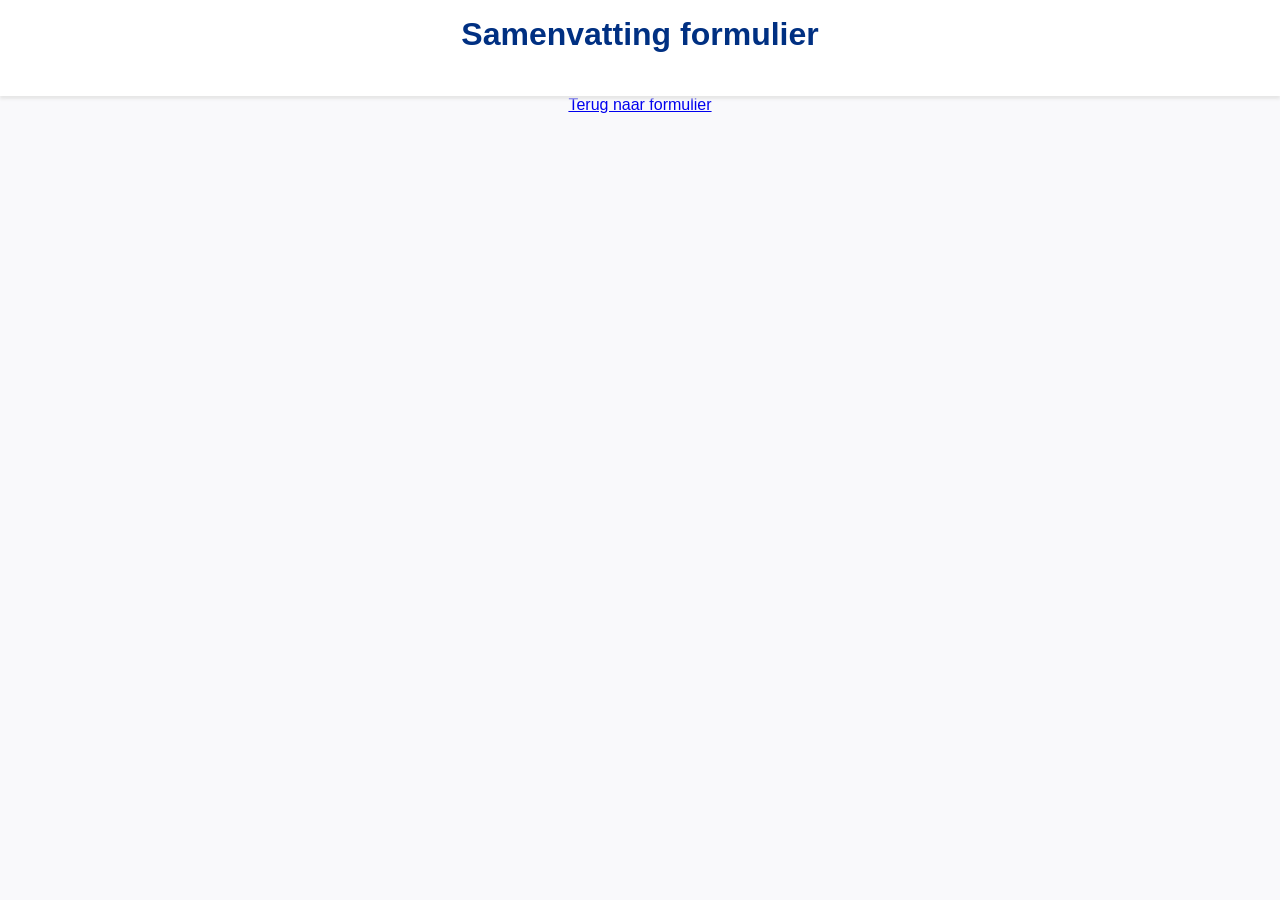
==== samenvatting.html @ dff548d5 "10 maart" ====
<!DOCTYPE html>
<html lang="nl">
<head>
    <meta charset="UTF-8">
    <meta name="viewport" content="width=device-width, initial-scale=1.0">
    <title>Samenvatting formulier</title>
    <link rel="stylesheet" href="styles/styles.css">
</head>

<body>
    <header>
        <h1>Samenvatting formulier</h1>
    </header>

    <main class="samenvatting">
        <section id="summary">
        <div id="summaryContent"></div>

        <a href="index.html">Terug naar formulier</a>
        </section>

    </main>

    <script src="script/summary.js"></script>
</body>
</html>
---- styles/styles.css ----
* {
    box-sizing: border-box;
    font-family: Arial, Helvetica, sans-serif;
    margin: 0;
}

:root {
    --white-bg: #ffffff;
    --grey-bg: #f4f4f887;
    --ns-yellow: #ffc917;
    --ns-yellow-hover: #e7b81d;
    --invalid-input: rgb(155, 41, 41);
    --ns-blue-text: #003082;
    --ns-blue-link:#0063d3;
    --ns-green-progress: #00a888;
    --ns-darkpurple-infotext: #503fa7;
    --ns-darkpurple-infohover: #7e69e3;
    --ns-darkpurple-bg-border: #7163b738;
    --ns-darkpurple-bg: #c0b9e433;
    --ns-darkpurple-bg-bigscreen: #efecff;
    --ns-lightpurple-info: #f5f3fe;
    --ns-lightpurple-infoborder:#dcd6fb;
}


body {
    background-color: var(--grey-bg);
    color: var(--ns-blue-text);
}
main {
    display: flex;
    justify-content: center;
}

header, footer {
    margin: 0;
    padding: 0;
    display: flex;
    flex-direction: column;
    align-items: center;

    h1 {
        font-size: 2em;
        padding: 0;
        margin: .5em 0 0 0;

        @media (max-width: 500px) {
            font-size: 1.8em;
        }
    }

    p {
        font-size: 0.8em;
        padding: 0;
        margin: 1em 0 .2em 0;
    }
}

header {
    box-shadow: 0px 3px 3px rgb(230, 230, 230);
    background-color: var(--white-bg);
    position: sticky;
    top: 0;
    z-index: 9999;
    height: 6em;


}

img:not(footer img) {
    position: absolute;
    left: 1em;
    top: 1em;;
    display: block;
    width: 5em;
    height: auto;
    margin-top: 1em;


    @media (max-width: 700px) {
        width: 3em;
        transition: 200ms;
        top: 1.5em;
    }

    @media (max-width: 500px) {
        width: 2em;
        transition: 200ms;
        top: 3em;
    }
}


footer {
    padding: 1em;
    box-shadow: 0px -3px 3px rgb(230, 230, 230);
    background-color: var(--white-bg);

    img {
        width: 3em;
        height: auto;
    }
}

footer {
    padding: 1rem;
}

.nslogo {
    width: 4em;
    color: var(--ns-blue-text);
    transition: 200ms;

    @media (max-width: 500px) {
        width: 2.3em;

    }
}

footer a:hover .nslogo {
    color: var(--ns-yellow);
}

form {
    margin-bottom: 1em;
    width: 100%;
    max-width: 40em;
}


fieldset {
    border: none;
    padding: 0;
    margin: .5em;
    
}

form > fieldset > legend {
padding: 0;
font-size: 1.3em;
padding: 0.5em 0 1em 1em;

    @media (max-width: 500px) {
        font-size: 1.2em;
    }
}


fieldset > fieldset{
    display: grid;
    gap: 0.75rem;
    padding: 1em;
    background-color: var(--white-bg);
    border: none;
    border-radius: 10px;
    margin-bottom: 2em;

    legend {
        font-size: 1.1em;
        font-weight: 600;
        /* background-color: var(--white-bg);

        position: sticky;
        top: 4.79em;

        z-index: 999; */
        padding-bottom: .5em;
        border-bottom: 3px solid var(--ns-yellow);

            @media (max-width: 500px) {
                font-size: 1em;
            }

    }
}



label:has(input[type="text"], input[type="number"], input[type="date"]) {
    margin-bottom: .5em;
    display: flex;
    flex-direction: column;
    gap: 0.25rem;

    @media (max-width: 500px) {
        font-size: .9em;
    }
}

input[type="text"], input[type="number"], input[type="date"] {
    appearance: none;
    width: min(100%, 44em);
    height: 3em;
    background-color: var(--white-bg);
    border: 1px solid rgb(160, 160, 160);
    border-radius: 5px;
    margin-top: .25em;

        &:focus {
            outline: none;
            border-color: var(--ns-yellow);
            box-shadow: 0 0 0 2px var(--ns-yellow);
            transition: 200ms;
        }

        &:user-valid{
            border-color: var(--ns-green-progress);
            box-shadow: 0 0 0 2px var(--ns-green-progress);
            transition: 200ms;
        }

        &:user-invalid{
            border-color: var(--invalid-input);
            box-shadow: 0 0 0 2px var(--invalid-input);
            transition: 200ms;
        }

        @media (max-width: 500px) {
            height: 2em;
        }
}


.radioselect {
    display: inline-flex;
    justify-content: center;
    align-items: center;
    padding: 0.5rem 1rem;
    border: 1px solid rgb(160, 160, 160);
    border-radius: 0.5rem;
    cursor: pointer;
    transition: border-color 200ms, background-color 200ms, color 200ms;
    user-select: none;
    position: relative;

        &:hover {
            border: 2px solid var(--ns-yellow);
            border-color: var(--ns-yellow);
        }

        @media (max-width: 500px) {
            font-size: 0.9em;
        }
}

.radioselect input[type="radio"] {
    appearance: none;
    position: absolute;
}

.radioselect:has(input:checked) {
    border-color: var(--ns-yellow);
    border: 2px solid var(--ns-yellow);
}

.radioselect:has(input:user-invalid) {
    border: 2px solid var(--invalid-input);
    border-color: var(--invalid-input);
}

.radioselect:has(input:user-valid:checked) {
    border: 2px solid var(--ns-green-progress);
    border-color: var(--ns-green-progress);
}


.radioflex {
    display: flex;
    gap: .5em;
    align-items: center;
}
fieldset:has(input[type="radio"]) {
    position: relative;
}
fieldset:has(input[type="radio"]) legend {
    display: flex;
    align-items: center;
    gap: 0.5rem;
}

fieldset:has(input[type="radio"]) details.help summary {
    position: absolute;
    top: 1em;
    right: 1em;
    list-style: none;
    font-size: 0.9rem;
    width: 1.3rem;
    height: 1.3rem;
    border-radius: 50%;
    background-color: var(--ns-darkpurple-infotext);
    color: white;
    display: inline-flex;
    justify-content: center;
    align-items: center;
    cursor: pointer;

    &:hover {
        background-color: var(--ns-darkpurple-infohover);
        transition: 500ms;
    }

}

fieldset:has(input[type="radio"]) details.help p {
    margin-top: 0.5rem;
}
.help summary::before {
    content: "?";
}

.help summary {

    list-style: none;
    width: 1.5rem;
    height: 1.5rem;
    border-radius: 50%;
    color: white;
    font-weight: bold;
    font-size: 1rem;
    text-align: center;
    line-height: 1.5rem;
    cursor: pointer;
    display: inline-block;
    padding: 0;
}

details span {
    font-weight: 700;
}
.help p {
    font-size: .9em;
    color: var(--ns-darkpurple-infotext);
    margin: 1em;
    padding: 1em;
    background-color: var(--ns-darkpurple-bg);
    border: 1px solid var(--ns-darkpurple-bg-border);
    border-radius: 10px;

    @media (min-width: 1280px) {
        background-color: var(--ns-darkpurple-bg-bigscreen);
        width: 20em;
        position: absolute;
        top: -2em;
        right: -23em;
    }
    
}


summary {
    transition: 500ms;
}

details[open] summary {
    background-color: var(--ns-green-progress);
    transform: translateY(18px);

    @media (min-width: 1280px) {
        transform: translateY(0px);
    }
}
details[open] summary::before {
    content: "×";
}


button[type="submit"] {
    background-color: var(--ns-yellow);
    color: var(--ns-blue-text);
    border: none;
    width: fit-content;
    border-radius: 10px;
    padding: 0.75em 1.5em;
    margin-bottom: 1.5em;
    font-size: 1em;
    cursor: pointer;
    font-weight: 600;
    transition: background-color 200ms, color 200ms;



        &:hover {
            background-color: var(--ns-yellow-hover);
        }

        &:active {
            background-color: var(--ns-green-progress);
            box-shadow: 3px 3px 3px rgb(230, 230, 230);
        }

        @media (max-width: 500px) {
            width: 100%;
            padding: 0.75em;
        }
}


/* 
.step {
    display: none;
}

.step:first-of-type {
    display: block;
}

#overledene-getrouwd:has(input:checked) + #overledene-akte {
    display: block;
}

#overledene-akte:has(input:checked) + #overledene-verrekenbeding {
    display: block;
}

#overledene-verrekenbeding:has(input:checked) + #partnerschapsvoorwaarden {
    display: block;
}

#partnerschapsvoorwaarden:has(input) + #overledene-kinderen {
    display: block;
}

#overledene-kinderen:has(input:checked) + #kinderen-overleden {
    display: block;
}

#kinderen-overleden:has(input:checked) + #kinderen-kind {
    display: block;
}

#kinderen-kind:has(input:checked) + #overledene-testament {
    display: block;
}

#overledene-testament:has(input:checked) + #gegevens-notaris {
    display: block;
}

#gegevens-notaris:has(input) + #datum-testament {
    display: block;
}

.step.active {
    display: flex;
    flex-direction: column;
} */

/* .form-nav {
    display: flex;
    gap: 1rem;
    margin-top: 1rem;
}


#g-overledene {
    font-size: 1.5em;
    font-weight: 600;
}
 */




/* ************************************************

SUMMARY PAGE

************************************************ */


.samenvatting {

    main {
        display: flex;
        justify-content: center;
    }

    section {
        margin-bottom: 1em;
        max-width: 40em;
    }

    p {
        margin: 0.5em 0;
    }

}
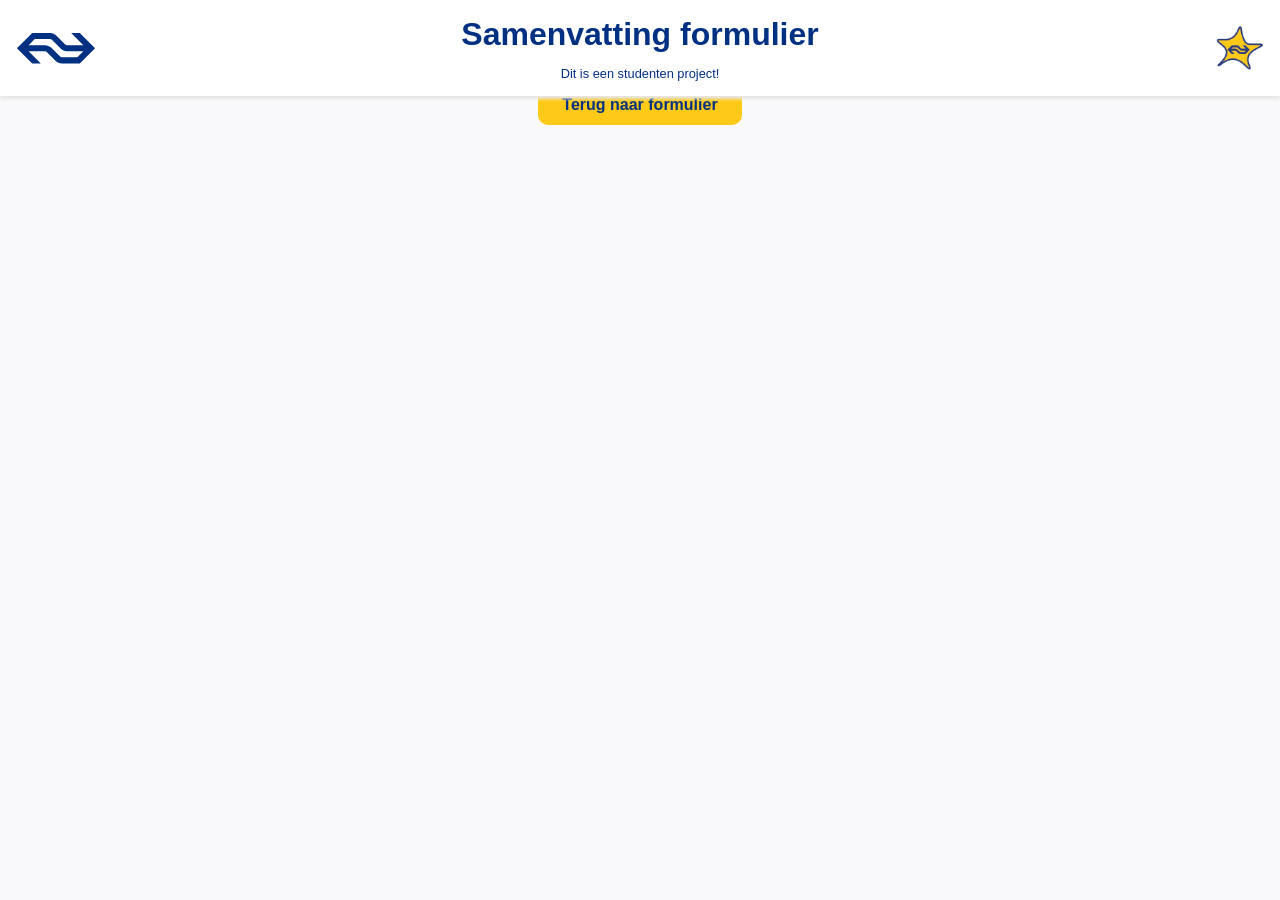
==== commit 750c41d4: "16 maart" ====
--- a/samenvatting.html
+++ b/samenvatting.html
@@ -3,20 +3,34 @@
 <head>
     <meta charset="UTF-8">
     <meta name="viewport" content="width=device-width, initial-scale=1.0">
-    <title>Samenvatting formulier</title>
+    <title>Erfbelasting formulier</title>
     <link rel="stylesheet" href="styles/styles.css">
+    <link rel="icon" type="image/png" href="images/erficoon.png">
 </head>
-
 <body>
     <header>
+        <input type="checkbox" id="theme-toggle">
+    
+        <label for="theme-toggle">
+            <svg class="nslogohead" viewBox="-2.04189744 -2.04189744 178.37648488 72.14704288">
+                <path
+                    d="M 76.19003,32.7088 C 72.73763,29.33945 68.00393,27.23954 62.8194,27.23954 L 26.08874,27.23954 L 39.67292,13.61977 L 74.23248,13.61977 C 75.69174,13.6435 77.05609,14.28415 78.01707,15.24513 L 98.07894,35.36632 C 101.53134,38.7238 106.25317,40.83558 111.47329,40.83558 L 148.23955,40.83558 L 134.63165,54.45535 L 100.10767,54.45535 C 98.62468,54.40789 97.28406,53.77911 96.31122,52.78254 L 76.19003,32.7088 z M 86.68959,62.43976 C 90.10639,65.89216 94.85196,68.06325 100.10767,68.06325 L 140.23141,68.06325 L 174.29269,34.03756 L 140.23141,0 L 121.00001,0 L 148.23955,27.23954 L 111.47329,27.23954 C 110.0259,27.23954 108.67351,26.65821 107.7243,25.73282 L 87.6387,5.64723 C 84.19817,2.15924 79.46447,0.01187 74.23248,0 L 34.04952,0 L 0,34.03756 L 34.04952,68.06325 L 53.29268,68.06325 L 26.08874,40.83558 L 62.8194,40.83558 C 64.27866,40.83558 65.59556,41.41691 66.5684,42.36602 L 86.68959,62.43976"
+                    fill="currentColor"
+                    fill-rule="evenodd"
+                />
+            </svg>
+        </label>
+    
         <h1>Samenvatting formulier</h1>
+        <p>Dit is een studenten project!</p>
+        <img class="nsster" src="images/erficoon.png" alt="">
     </header>
 
     <main class="samenvatting">
         <section id="summary">
-        <div id="summaryContent"></div>
+            <div id="summaryContent"></div>
 
-        <a href="index.html">Terug naar formulier</a>
+            <a class="terugform" href="index.html">Terug naar formulier</a>
         </section>
 
     </main>
--- a/styles/styles.css
+++ b/styles/styles.css
@@ -2,31 +2,48 @@
     box-sizing: border-box;
     font-family: Arial, Helvetica, sans-serif;
     margin: 0;
-}
+    font-family: 'nstype', Arial, Helvetica, sans-serif;
+}
+
+@font-face {
+    font-family: 'nstype';
+    src: url('../fonts/nssans-regular.woff2') format('woff2');
+}
+
 
 :root {
-    --white-bg: #ffffff;
-    --grey-bg: #f4f4f887;
-    --ns-yellow: #ffc917;
+    color-scheme: light;
+    --white-bg:light-dark(#ffffff, #111d2d);
+    --grey-bg:light-dark(#f4f4f887, #142236);
+    --ns-yellow:light-dark(#ffc917, #c1970e);
     --ns-yellow-hover: #e7b81d;
-    --invalid-input: rgb(155, 41, 41);
-    --ns-blue-text: #003082;
+    --invalid-input: light-dark(#9b2929, #ea3131);
+    --ns-blue-text:light-dark(#003082, #f1f1f1);
     --ns-blue-link:#0063d3;
     --ns-green-progress: #00a888;
-    --ns-darkpurple-infotext: #503fa7;
+    --ns-darkpurple-infotext: light-dark(#503fa7, #a39bc9);
     --ns-darkpurple-infohover: #7e69e3;
-    --ns-darkpurple-bg-border: #7163b738;
-    --ns-darkpurple-bg: #c0b9e433;
-    --ns-darkpurple-bg-bigscreen: #efecff;
+    --ns-darkpurple-bg-border:light-dark(#7163b738, #7163b7bc);
+    --ns-darkpurple-bg: light-dark(#c0b9e433, #4f467bbb);
+    --ns-darkpurple-bg-bigscreen: light-dark(#efecff, #7e72c471);
     --ns-lightpurple-info: #f5f3fe;
     --ns-lightpurple-infoborder:#dcd6fb;
-}
-
+    --boxshadow: light-dark(#e6e6e6, #111e32);
+    
+    &:has(#theme-toggle:checked) {
+        color-scheme: dark;
+    }
+}
+
+#theme-toggle {
+    display: none;
+}
 
 body {
     background-color: var(--grey-bg);
     color: var(--ns-blue-text);
 }
+
 main {
     display: flex;
     justify-content: center;
@@ -57,17 +74,39 @@
 }
 
 header {
-    box-shadow: 0px 3px 3px rgb(230, 230, 230);
+    box-shadow: 0px 3px 3px var(--boxshadow);
     background-color: var(--white-bg);
     position: sticky;
     top: 0;
     z-index: 9999;
     height: 6em;
-
-
-}
-
-img:not(footer img) {
+}
+
+.nsster {
+    position: absolute;
+    width: 3em;
+    top: 1.5em;
+    right: 1em;
+    transition: 200ms;
+
+
+    @media (max-width: 700px) {
+        width: 2.5em;
+    }
+
+    @media (max-width: 500px) {
+        width: 2em;
+        transition: 200ms;
+        top: 3em;
+    }
+}
+
+.nsster:hover {
+    transform: rotate(20deg);
+}
+
+
+.nslogohead {
     position: absolute;
     left: 1em;
     top: 1em;;
@@ -90,20 +129,25 @@
     }
 }
 
-
 footer {
     padding: 1em;
-    box-shadow: 0px -3px 3px rgb(230, 230, 230);
+    box-shadow: 0px -3px 3px var(--boxshadow);
     background-color: var(--white-bg);
-
-    img {
-        width: 3em;
-        height: auto;
-    }
-}
-
-footer {
-    padding: 1rem;
+}
+
+footer img {
+    width: 10em;
+    position: absolute;
+    right: 1em;
+    transition: 2s;
+
+    @media (max-width: 500px) {
+        display: none;
+    }
+}
+
+footer:hover img {
+    transform: translateX(-200em);
 }
 
 .nslogo {
@@ -139,6 +183,9 @@
 padding: 0;
 font-size: 1.3em;
 padding: 0.5em 0 1em 1em;
+text-shadow: 
+    0.3px 0 currentColor,
+    -0.3px 0 currentColor;
 
     @media (max-width: 500px) {
         font-size: 1.2em;
@@ -157,24 +204,21 @@
 
     legend {
         font-size: 1.1em;
-        font-weight: 600;
-        /* background-color: var(--white-bg);
-
-        position: sticky;
-        top: 4.79em;
-
-        z-index: 999; */
         padding-bottom: .5em;
         border-bottom: 3px solid var(--ns-yellow);
+        text-shadow: 
+            0.3px 0 currentColor,
+            -0.3px 0 currentColor;
 
             @media (max-width: 500px) {
                 font-size: 1em;
             }
-
-    }
-}
-
-
+    }
+}
+
+label {
+    cursor: pointer;
+}
 
 label:has(input[type="text"], input[type="number"], input[type="date"]) {
     margin-bottom: .5em;
@@ -195,6 +239,7 @@
     border: 1px solid rgb(160, 160, 160);
     border-radius: 5px;
     margin-top: .25em;
+    color: var(--ns-blue-text);
 
         &:focus {
             outline: none;
@@ -216,7 +261,7 @@
         }
 
         @media (max-width: 500px) {
-            height: 2em;
+            height: 2.3em;
         }
 }
 
@@ -226,11 +271,9 @@
     justify-content: center;
     align-items: center;
     padding: 0.5rem 1rem;
-    border: 1px solid rgb(160, 160, 160);
+    border: 1px solid #a0a0a0;
     border-radius: 0.5rem;
     cursor: pointer;
-    transition: border-color 200ms, background-color 200ms, color 200ms;
-    user-select: none;
     position: relative;
 
         &:hover {
@@ -269,9 +312,11 @@
     gap: .5em;
     align-items: center;
 }
+
 fieldset:has(input[type="radio"]) {
     position: relative;
 }
+
 fieldset:has(input[type="radio"]) legend {
     display: flex;
     align-items: center;
@@ -288,7 +333,6 @@
     height: 1.3rem;
     border-radius: 50%;
     background-color: var(--ns-darkpurple-infotext);
-    color: white;
     display: inline-flex;
     justify-content: center;
     align-items: center;
@@ -296,7 +340,7 @@
 
     &:hover {
         background-color: var(--ns-darkpurple-infohover);
-        transition: 500ms;
+        transition: 200ms;
     }
 
 }
@@ -304,12 +348,12 @@
 fieldset:has(input[type="radio"]) details.help p {
     margin-top: 0.5rem;
 }
+
 .help summary::before {
     content: "?";
 }
 
 .help summary {
-
     list-style: none;
     width: 1.5rem;
     height: 1.5rem;
@@ -325,8 +369,11 @@
 }
 
 details span {
-    font-weight: 700;
-}
+    text-shadow: 
+    0.3px 0 currentColor,
+    -0.3px 0 currentColor;
+}
+
 .help p {
     font-size: .9em;
     color: var(--ns-darkpurple-infotext);
@@ -343,17 +390,27 @@
         top: -2em;
         right: -23em;
     }
-    
-}
-
-
-summary {
-    transition: 500ms;
+}
+
+
+/* https://codepen.io/3hos15/pen/PwGGGRM  code uit workshop van Victor zelf over getypt*/
+.error {
+    color: #ef6565;
+    display: none;
+    font-size: .9em;
+}
+
+label:has(input:user-invalid) .error {
+    display:block;
+}
+
+div:has(input:user-invalid) .error {
+    display: block;
 }
 
 details[open] summary {
     background-color: var(--ns-green-progress);
-    transform: translateY(18px);
+    transform: translateY(10px);
 
     @media (min-width: 1280px) {
         transform: translateY(0px);
@@ -363,8 +420,7 @@
     content: "×";
 }
 
-
-button[type="submit"] {
+button[type="submit"], .terugform{
     background-color: var(--ns-yellow);
     color: var(--ns-blue-text);
     border: none;
@@ -375,17 +431,9 @@
     font-size: 1em;
     cursor: pointer;
     font-weight: 600;
-    transition: background-color 200ms, color 200ms;
-
-
 
         &:hover {
             background-color: var(--ns-yellow-hover);
-        }
-
-        &:active {
-            background-color: var(--ns-green-progress);
-            box-shadow: 3px 3px 3px rgb(230, 230, 230);
         }
 
         @media (max-width: 500px) {
@@ -394,6 +442,13 @@
         }
 }
 
+.verplicht {
+    /* position: relative;
+    left: 10.8em;
+    top: -1em; */
+    font-size: .7em;
+}
+
 
 /* 
 .step {
@@ -487,3 +542,8 @@
 }
 
 
+.terugform {
+    text-decoration: none;
+}
+
+
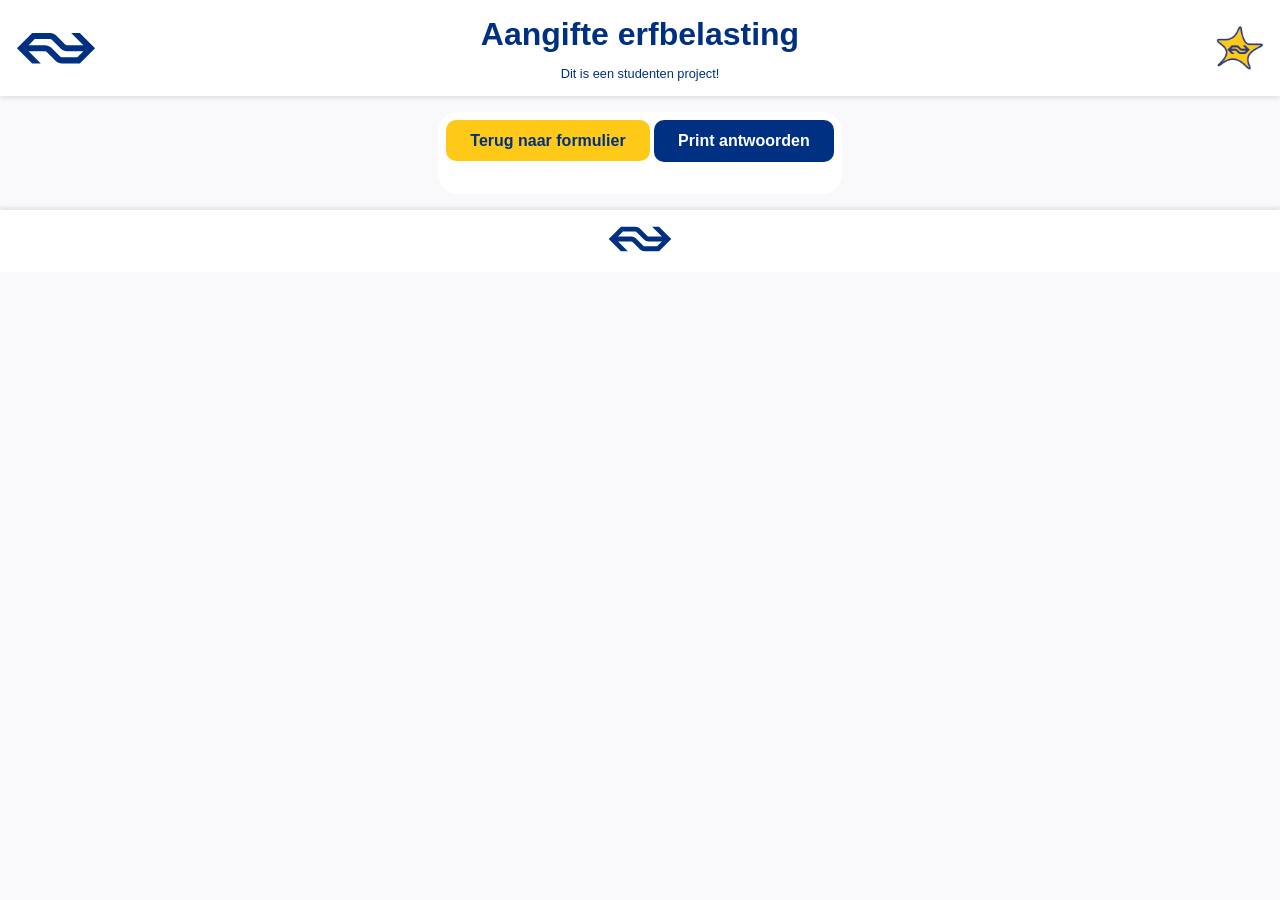
==== commit 269cf005: "17 maart" ====
--- a/samenvatting.html
+++ b/samenvatting.html
@@ -9,9 +9,10 @@
 </head>
 <body>
     <header>
-        <input type="checkbox" id="theme-toggle">
+
+        <input type="checkbox" id="theme">
     
-        <label for="theme-toggle">
+        <label for="theme">
             <svg class="nslogohead" viewBox="-2.04189744 -2.04189744 178.37648488 72.14704288">
                 <path
                     d="M 76.19003,32.7088 C 72.73763,29.33945 68.00393,27.23954 62.8194,27.23954 L 26.08874,27.23954 L 39.67292,13.61977 L 74.23248,13.61977 C 75.69174,13.6435 77.05609,14.28415 78.01707,15.24513 L 98.07894,35.36632 C 101.53134,38.7238 106.25317,40.83558 111.47329,40.83558 L 148.23955,40.83558 L 134.63165,54.45535 L 100.10767,54.45535 C 98.62468,54.40789 97.28406,53.77911 96.31122,52.78254 L 76.19003,32.7088 z M 86.68959,62.43976 C 90.10639,65.89216 94.85196,68.06325 100.10767,68.06325 L 140.23141,68.06325 L 174.29269,34.03756 L 140.23141,0 L 121.00001,0 L 148.23955,27.23954 L 111.47329,27.23954 C 110.0259,27.23954 108.67351,26.65821 107.7243,25.73282 L 87.6387,5.64723 C 84.19817,2.15924 79.46447,0.01187 74.23248,0 L 34.04952,0 L 0,34.03756 L 34.04952,68.06325 L 53.29268,68.06325 L 26.08874,40.83558 L 62.8194,40.83558 C 64.27866,40.83558 65.59556,41.41691 66.5684,42.36602 L 86.68959,62.43976"
@@ -21,9 +22,10 @@
             </svg>
         </label>
     
-        <h1>Samenvatting formulier</h1>
+        <h1>Aangifte erfbelasting</h1>
         <p>Dit is een studenten project!</p>
-        <img class="nsster" src="images/erficoon.png" alt="">
+
+        <a href="samenvatting.html"> <img class="nsster" src="images/erficoon.png" alt=""></a>
     </header>
 
     <main class="samenvatting">
@@ -31,9 +33,25 @@
             <div id="summaryContent"></div>
 
             <a class="terugform" href="index.html">Terug naar formulier</a>
+            <button class="print" onclick="window.print()">Print antwoorden</button>
+
         </section>
 
     </main>
+    <footer>
+        <div>
+            <a href="#top" aria-label="Back to top">
+                <svg class="nslogo" viewBox="-2.04189744 -2.04189744 178.37648488 72.14704288">
+                    <path
+                    d="M 76.19003,32.7088 C 72.73763,29.33945 68.00393,27.23954 62.8194,27.23954 L 26.08874,27.23954 L 39.67292,13.61977 L 74.23248,13.61977 C 75.69174,13.6435 77.05609,14.28415 78.01707,15.24513 L 98.07894,35.36632 C 101.53134,38.7238 106.25317,40.83558 111.47329,40.83558 L 148.23955,40.83558 L 134.63165,54.45535 L 100.10767,54.45535 C 98.62468,54.40789 97.28406,53.77911 96.31122,52.78254 L 76.19003,32.7088 z M 86.68959,62.43976 C 90.10639,65.89216 94.85196,68.06325 100.10767,68.06325 L 140.23141,68.06325 L 174.29269,34.03756 L 140.23141,0 L 121.00001,0 L 148.23955,27.23954 L 111.47329,27.23954 C 110.0259,27.23954 108.67351,26.65821 107.7243,25.73282 L 87.6387,5.64723 C 84.19817,2.15924 79.46447,0.01187 74.23248,0 L 34.04952,0 L 0,34.03756 L 34.04952,68.06325 L 53.29268,68.06325 L 26.08874,40.83558 L 62.8194,40.83558 C 64.27866,40.83558 65.59556,41.41691 66.5684,42.36602 L 86.    68959,62.43976"
+                        fill="currentColor"
+                        fill-rule="evenodd"
+                        />
+                    </svg>
+                </a>
+            </div>
+            <img src="images/nstrein.png" alt="">
+    </footer>
 
     <script src="script/summary.js"></script>
 </body>
--- a/styles/styles.css
+++ b/styles/styles.css
@@ -1,3 +1,8 @@
+@font-face {
+    font-family: 'nstype';
+    src: url('../fonts/nssans-regular.woff2') format('woff2');
+}
+
 * {
     box-sizing: border-box;
     font-family: Arial, Helvetica, sans-serif;
@@ -5,16 +10,13 @@
     font-family: 'nstype', Arial, Helvetica, sans-serif;
 }
 
-@font-face {
-    font-family: 'nstype';
-    src: url('../fonts/nssans-regular.woff2') format('woff2');
-}
-
-
 :root {
     color-scheme: light;
     --white-bg:light-dark(#ffffff, #111d2d);
+    --white-bg-print:light-dark(#ffffffea, #111d2dc0);
     --grey-bg:light-dark(#f4f4f887, #142236);
+    --print-button:light-dark(#003082, #0063d3);
+    --print-button-hover:light-dark(#0063d3, #003082);
     --ns-yellow:light-dark(#ffc917, #c1970e);
     --ns-yellow-hover: #e7b81d;
     --invalid-input: light-dark(#9b2929, #ea3131);
@@ -30,18 +32,19 @@
     --ns-lightpurple-infoborder:#dcd6fb;
     --boxshadow: light-dark(#e6e6e6, #111e32);
     
-    &:has(#theme-toggle:checked) {
+    &:has(#theme:checked) {
         color-scheme: dark;
     }
 }
 
-#theme-toggle {
+#theme {
     display: none;
 }
 
 body {
     background-color: var(--grey-bg);
     color: var(--ns-blue-text);
+    overflow-x: clip;
 }
 
 main {
@@ -138,7 +141,7 @@
 footer img {
     width: 10em;
     position: absolute;
-    right: 1em;
+    right: -20em;
     transition: 2s;
 
     @media (max-width: 500px) {
@@ -206,9 +209,10 @@
         font-size: 1.1em;
         padding-bottom: .5em;
         border-bottom: 3px solid var(--ns-yellow);
+        border-bottom-right-radius: 3px;
         text-shadow: 
-            0.3px 0 currentColor,
-            -0.3px 0 currentColor;
+            0.3px 0 inherit,
+            -0.3px 0 inherit;
 
             @media (max-width: 500px) {
                 font-size: 1em;
@@ -220,7 +224,7 @@
     cursor: pointer;
 }
 
-label:has(input[type="text"], input[type="number"], input[type="date"]) {
+label:has(input[type="text"], input[type="number"], input[type="date"], label:has(datalist)) {
     margin-bottom: .5em;
     display: flex;
     flex-direction: column;
@@ -231,7 +235,12 @@
     }
 }
 
-input[type="text"], input[type="number"], input[type="date"] {
+
+input[type="text"]:not(.voornaam), input[type="number"], label:has(datalist) input {
+    text-transform: capitalize;
+}
+
+input[type="text"], input[type="number"], input[type="date"], label:has(datalist) input {
     appearance: none;
     width: min(100%, 44em);
     height: 3em;
@@ -240,6 +249,7 @@
     border-radius: 5px;
     margin-top: .25em;
     color: var(--ns-blue-text);
+
 
         &:focus {
             outline: none;
@@ -370,8 +380,8 @@
 
 details span {
     text-shadow: 
-    0.3px 0 currentColor,
-    -0.3px 0 currentColor;
+    0.3px 0 inherit,
+    -0.3px 0 inherit;
 }
 
 .help p {
@@ -397,7 +407,8 @@
 .error {
     color: #ef6565;
     display: none;
-    font-size: .9em;
+    font-size: .8em;
+    margin-top: .3em;
 }
 
 label:has(input:user-invalid) .error {
@@ -420,7 +431,7 @@
     content: "×";
 }
 
-button[type="submit"], .terugform{
+button[type="submit"], .terugform, .print{
     background-color: var(--ns-yellow);
     color: var(--ns-blue-text);
     border: none;
@@ -432,7 +443,7 @@
     cursor: pointer;
     font-weight: 600;
 
-        &:hover {
+        &:hover:not(.print) {
             background-color: var(--ns-yellow-hover);
         }
 
@@ -442,13 +453,24 @@
         }
 }
 
+.print {
+    background-color: var(--print-button);
+    color: white;
+}
+
+.print:hover {
+    background-color: var(--print-button-hover);
+
+}
+
 .verplicht {
-    /* position: relative;
-    left: 10.8em;
-    top: -1em; */
     font-size: .7em;
 }
 
+.voornaam, input[type="date"] {
+    text-transform: uppercase;
+
+}
 
 /* 
 .step {
@@ -530,15 +552,63 @@
         justify-content: center;
     }
 
-    section {
+
+    #summary {
         margin-bottom: 1em;
         max-width: 40em;
+        padding: em;
+    }
+    section {
+        margin-top: 1em;
+        margin-bottom: 2em;
+        background-color: var(--white-bg);
+        padding: .5em;
+        border-radius: 20px;
+    }
+    h2 {
+        font-size: 1.5em;
+        padding: 0;
+        margin: .5em 0 0 0;
+
+        @media (max-width: 500px) {
+            font-size: 1.3em;
+        }
     }
 
     p {
         margin: 0.5em 0;
     }
 
+
+    @media print {
+        * {
+            margin: 0;
+            padding: 0;
+        }
+    
+        body > * {
+            display: none;
+        }
+    
+        section {
+            background-color: var(--white-bg-print);
+        }
+
+        #summaryContent, #summaryContent * {
+            display: block;
+        }
+    
+        a, button {
+            display: none;
+        }
+    
+        #summaryContent {
+            background-image: url("../images/nstrein.png");
+            background-repeat: repeat;
+            background-size: 2em 2em;
+            padding: 1.25em;
+        }
+    }
 }
 
 
